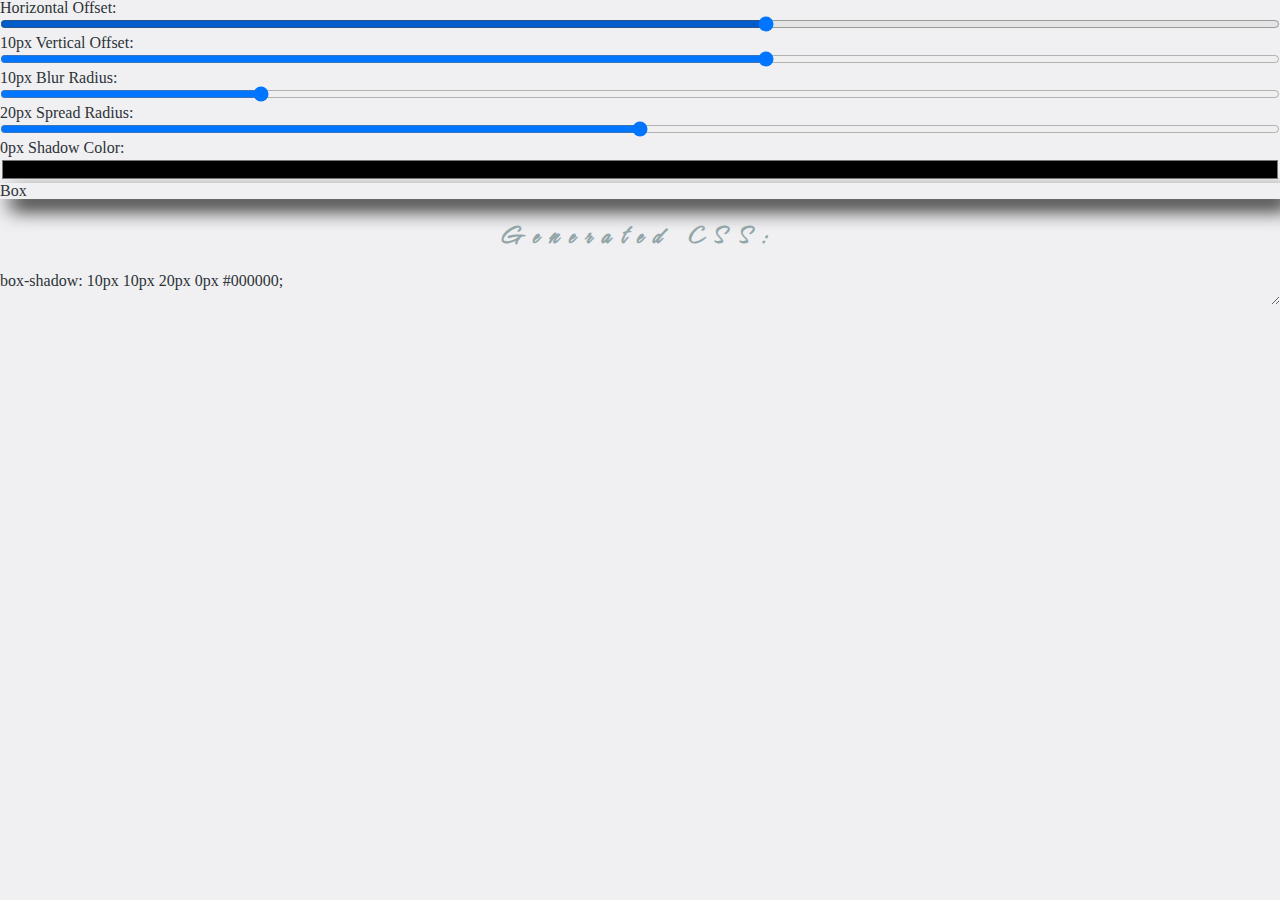
==== box_shadow_generator.html @ d2d9b006 "2024/10/08" ====
<!DOCTYPE html>
<html lang="en">
  <head>
    <meta charset="UTF-8" />
    <meta name="viewport" content="width=device-width, initial-scale=1.0" />
    <link rel="stylesheet" href="css/style.css" />
    <title>Box Shadow Generator</title>
  </head>
  <body>
    <div class="wrapper">
      <div class="content">
        <div class="container">
          <div class="controls">
            <label for="hOffset">Horizontal Offset:</label>
            <input type="range" id="hOffset" min="-50" max="50" value="10" />
            <span id="hOffsetValue">10px</span>

            <label for="vOffset">Vertical Offset:</label>
            <input type="range" id="vOffset" min="-50" max="50" value="10" />
            <span id="vOffsetValue">10px</span>

            <label for="blurRadius">Blur Radius:</label>
            <input type="range" id="blurRadius" min="0" max="100" value="20" />
            <span id="blurRadiusValue">20px</span>

            <label for="spreadRadius">Spread Radius:</label>
            <input
              type="range"
              id="spreadRadius"
              min="-50"
              max="50"
              value="0"
            />
            <span id="spreadRadiusValue">0px</span>

            <label for="shadowColor">Shadow Color:</label>
            <input type="color" id="shadowColor" value="#000000" />
          </div>

          <div class="box" id="box">Box</div>

          <h2>Generated CSS:</h2>
          <textarea id="cssOutput" readonly></textarea>
        </div>
      </div>
    </div>
    <script src="js/scriptgenerator.js"></script>
  </body>
</html>
---- css/style.css ----
@import url("https://fonts.googleapis.com/css?family=Open+Sans:300,regular,500,600,700,800,300italic,italic,500italic,600italic,700italic,800italic&display=swap");
@import url("https://fonts.googleapis.com/css?family=Raleway:100,200,300,regular,500,600,700,800,900,100italic,200italic,300italic,italic,500italic,600italic,700italic,800italic,900italic&display=swap");
@import url("https://fonts.googleapis.com/css?family=Hurricane:regular&display=swap");
* {
  padding: 0px;
  margin: 0px;
  border: 0px;
}

*,
*::before,
*::after {
  -webkit-box-sizing: border-box;
          box-sizing: border-box;
}

*::before,
*::after {
  display: inline-block;
}

:focus,
:active {
  outline: none;
}

a:focus,
a:active {
  outline: none;
}

html,
body {
  height: 100%;
}

body {
  color: rgb(45, 51, 56);
  line-height: 1;
  font-family: "OpenSans";
  font-size: 16px;
  -ms-text-size-adjust: 100%;
  -moz-text-size-adjust: 100%;
  -webkit-text-size-adjust: 100%;
  -webkit-font-smoothing: antialiased;
  -moz-osx-font-smoothing: grayscale;
}

input,
button,
textarea {
  font-family: "OpenSans";
  font-size: inherit;
  line-height: inherit;
  color: inherit;
  background-color: transparent;
  padding: 0;
}

input,
textarea {
  width: 100%;
}

button,
select,
option {
  cursor: pointer;
}

a {
  display: inline-block;
  color: inherit;
  text-decoration: none;
}

ul li {
  list-style: none;
}

img {
  vertical-align: top;
}

h1,
h2,
h3,
h4,
h5,
h6 {
  font-weight: inherit;
  font-size: inherit;
}

.wrapper {
  min-height: 100%;
  overflow: hidden;
  display: -webkit-box;
  display: -ms-flexbox;
  display: flex;
  -webkit-box-orient: vertical;
  -webkit-box-direction: normal;
      -ms-flex-direction: column;
          flex-direction: column;
  background-color: rgba(218, 218, 222, 0.4);
}

.content {
  -webkit-box-flex: 1;
      -ms-flex: 1 1 auto;
          flex: 1 1 auto;
}

h2 {
  font-family: "Hurricane";
  font-size: 28px;
  font-weight: 900;
  line-height: 1.2;
  letter-spacing: 10px;
  color: rgb(147, 167, 170);
  text-align: center;
  margin: 20px auto;
}/*# sourceMappingURL=style.css.map */
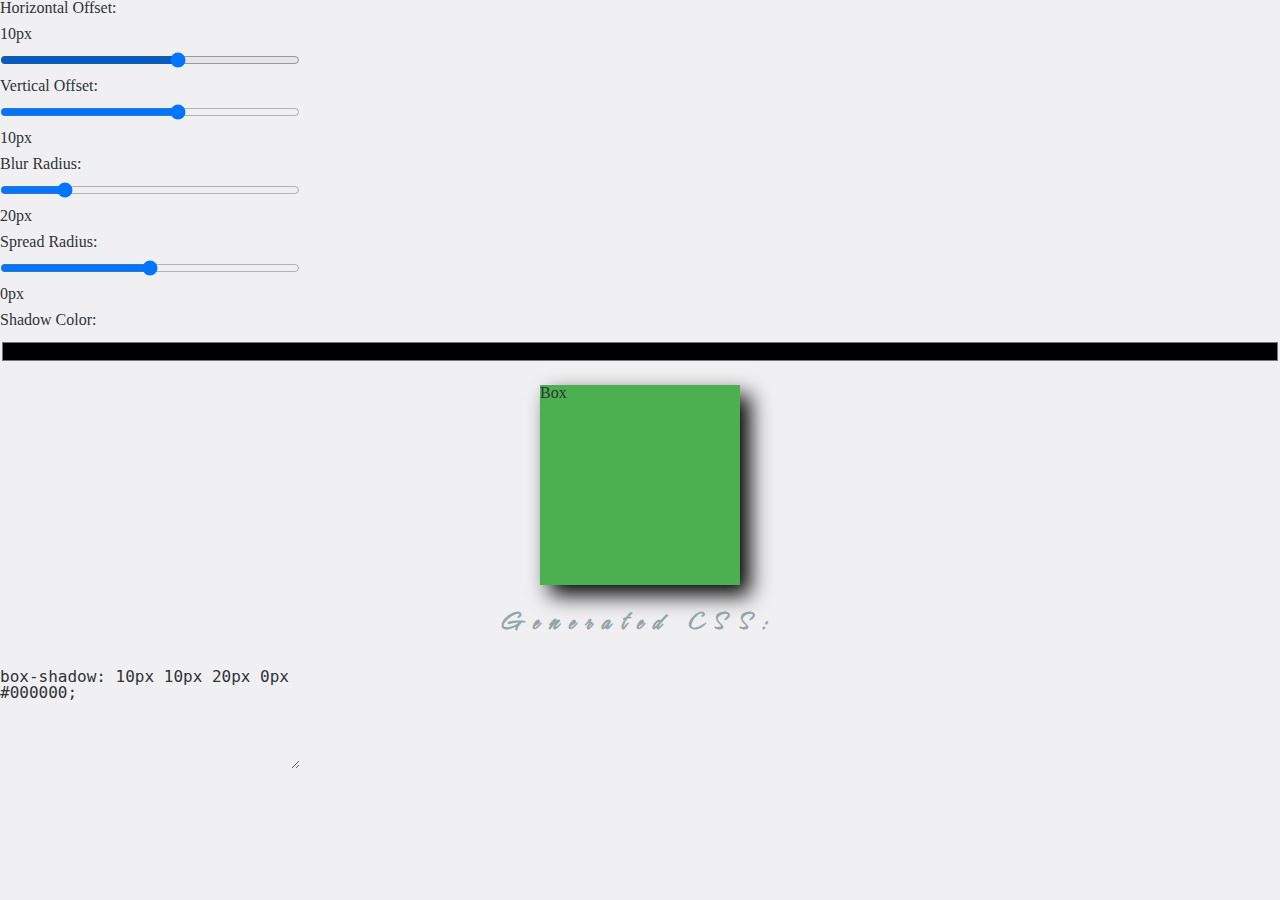
==== commit 25c6fe32: "2025/01/13" ====
--- a/box_shadow_generator.html
+++ b/box_shadow_generator.html
@@ -12,8 +12,9 @@
         <div class="container">
           <div class="controls">
             <label for="hOffset">Horizontal Offset:</label>
+            <span id="hOffsetValue">10px</span>
             <input type="range" id="hOffset" min="-50" max="50" value="10" />
-            <span id="hOffsetValue">10px</span>
+            
 
             <label for="vOffset">Vertical Offset:</label>
             <input type="range" id="vOffset" min="-50" max="50" value="10" />
--- a/css/style.css
+++ b/css/style.css
@@ -92,6 +92,39 @@
   font-size: inherit;
 }
 
+.controls {
+  display: -webkit-box;
+  display: -ms-flexbox;
+  display: flex;
+  -webkit-box-orient: vertical;
+  -webkit-box-direction: normal;
+      -ms-flex-direction: column;
+          flex-direction: column;
+  gap: 10px;
+  margin-bottom: 20px;
+}
+.controls input[type=range] {
+  width: 300px;
+}
+
+.box {
+  width: 200px;
+  height: 200px;
+  background-color: #4caf50;
+  margin: 20px auto;
+  -webkit-transition: -webkit-box-shadow 0.3s ease;
+  transition: -webkit-box-shadow 0.3s ease;
+  transition: box-shadow 0.3s ease;
+  transition: box-shadow 0.3s ease, -webkit-box-shadow 0.3s ease;
+}
+
+textarea {
+  width: 300px;
+  height: 100px;
+  margin-top: 10px;
+  font-family: monospace;
+}
+
 .wrapper {
   min-height: 100%;
   overflow: hidden;
